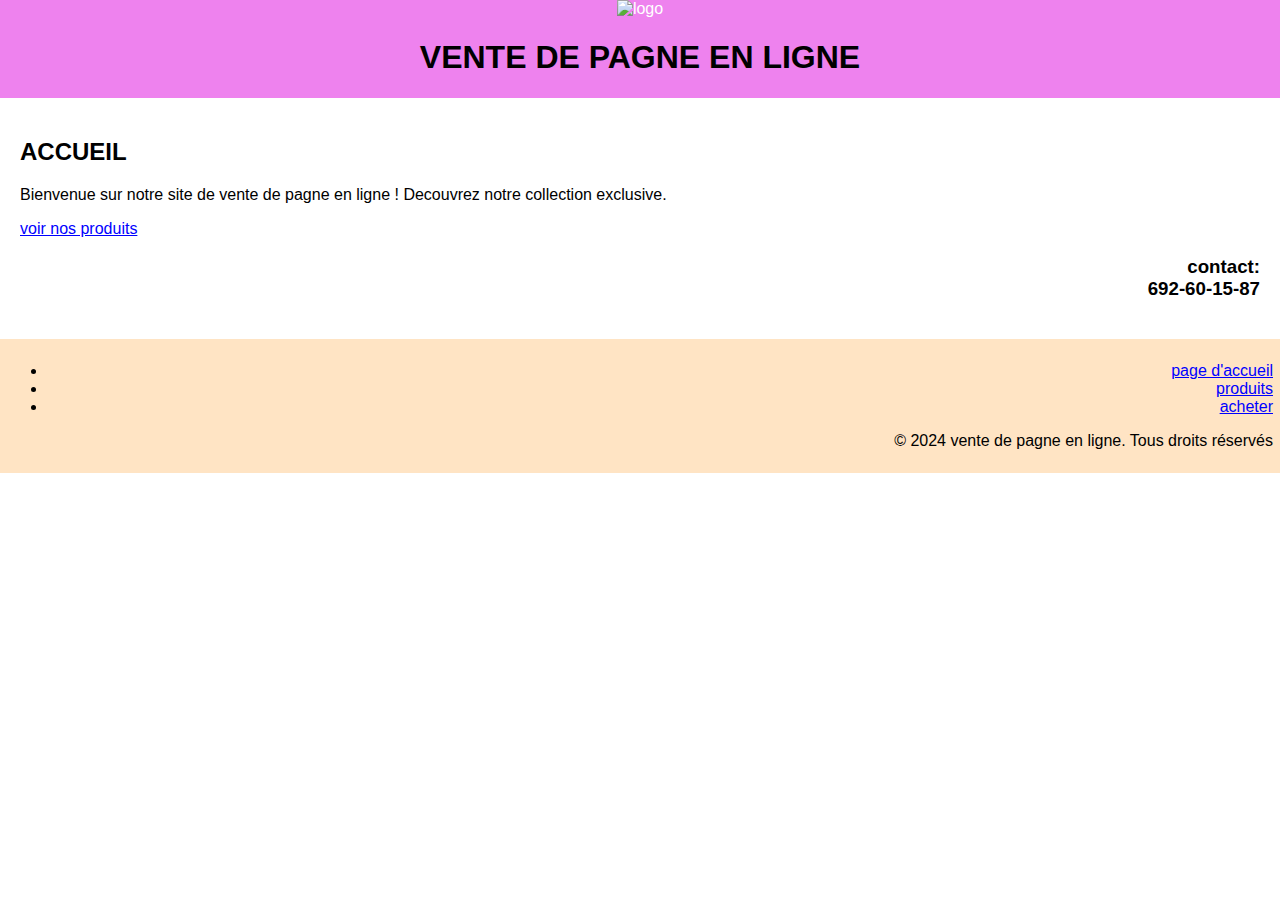
==== index.html @ 5a93d397 "Add files via upload" ====
<!DOCTYPE html>
<html>
<head>
    <meta charset="UTF-8">
<title> vente de pagne en ligne</title>
<link rel="stylesheet" href="index.css">
</head>
<body>
    <header>
        <a href="index.html"><img src="c:\Users\DELL\Desktop\site\img2.png" width="300", height="400px" alt="logo"></a>
        <h1> VENTE DE PAGNE EN LIGNE </h1>
    </header>
    <main class="home">
<section>
        <h2>ACCUEIL</h2>
    <p>Bienvenue sur notre site de vente de pagne en ligne ! Decouvrez notre collection exclusive.</p>
        <a href="products.html">voir nos produits</a>
        <h3>contact:<br>  692-60-15-87</h3>
</section>
    </main>
    <footer>
        <ul>
            <li><a href="index.html">page d'accueil</a></li>
            <li><a href="products.html">produits</a></li>
            <li><a href="acheter.html">acheter</a></li>
        </ul>
        <p>&copy; 2024 vente de pagne en ligne. Tous droits réservés</p>
    </footer>
</body>
</html>
---- index.css ----
body{font-family: Arial, sans-serif; margin: 0; padding: 0;}
header{ background-image: url( d.jpg ) ;background-color: violet; background-position: center; background-repeat: no-repeat; background-size: center; min-height: 100; display: flex; flex-direction: column; justify-content: center; align-items: center; text-align: center;}
header a{text-decoration: none; color: #fff;}
main{padding: 20px;}
h1{color:black;}
h2{color: black;}
footer{background-color:bisque; color:black; padding: 7px; text-align: right;}
a{color:blue; text-decoration: underline;}
a:hover{color: #666}
footer p{text-align: right;} 
section h3{text-align: end};
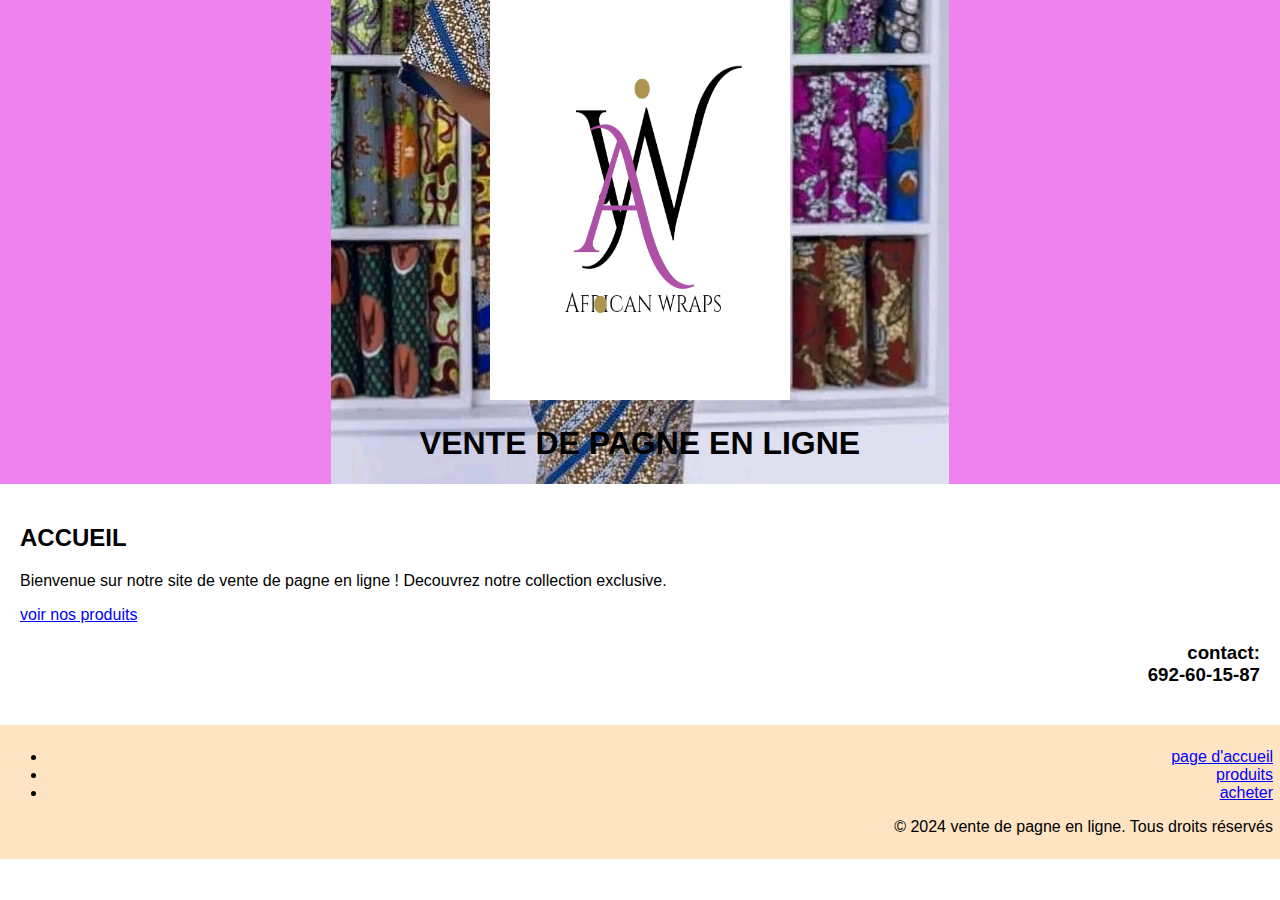
==== commit 0a637519: "Update index.html" ====
--- a/index.html
+++ b/index.html
@@ -7,7 +7,7 @@
 </head>
 <body>
     <header>
-        <a href="index.html"><img src="c:\Users\DELL\Desktop\site\img2.png" width="300", height="400px" alt="logo"></a>
+        <a href="index.html"><img src="img2.png" width="300", height="400px" alt="logo"></a>
         <h1> VENTE DE PAGNE EN LIGNE </h1>
     </header>
     <main class="home">
@@ -27,4 +27,4 @@
         <p>&copy; 2024 vente de pagne en ligne. Tous droits réservés</p>
     </footer>
 </body>
-</html>+</html>
